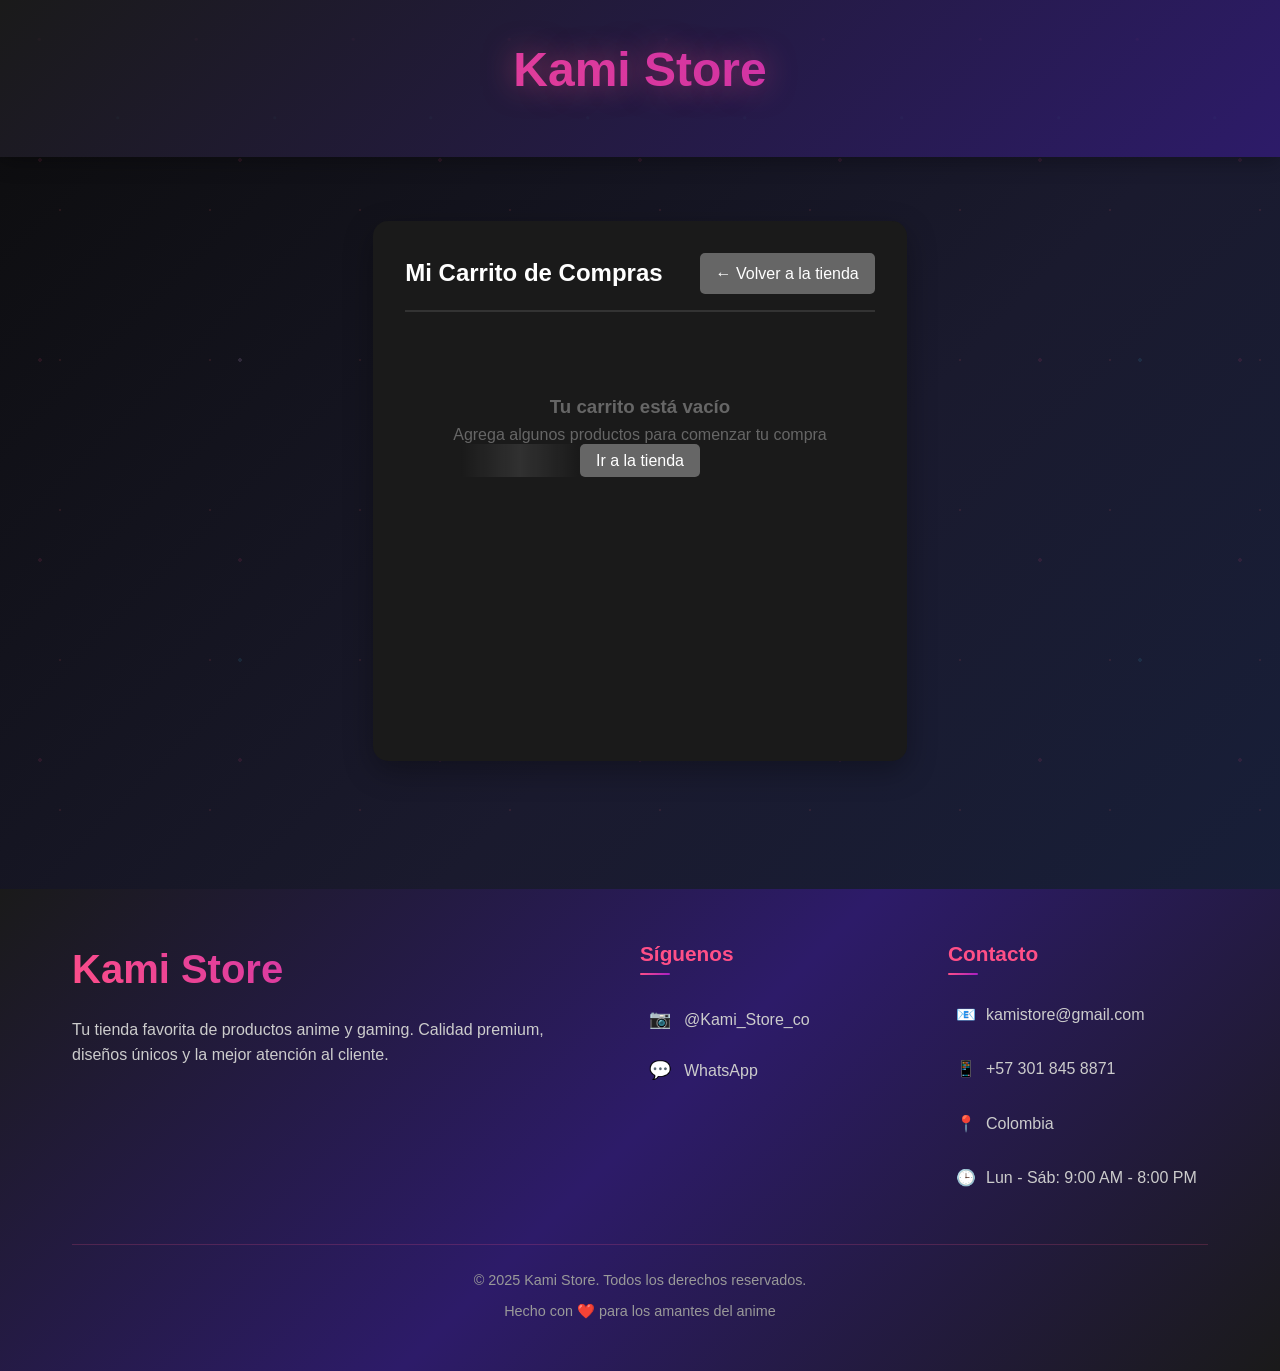
==== carrito.html @ 89fac940 "Add files via upload" ====
<!DOCTYPE html>
<html lang="es">
<head>
  <meta charset="UTF-8" />
  <meta name="viewport" content="width=device-width, initial-scale=1.0"/>
  <title>Mi Carrito - Kami Store</title>
  <link rel="stylesheet" href="styles.css" />
  <style>
    .carrito-page {
      max-width: 800px;
      margin: 2rem auto;
      padding: 2rem;
      background: #1a1a1a;
      border-radius: 15px;
      box-shadow: 0 10px 30px rgba(0, 0, 0, 0.3);
      min-height: 60vh;
    }
    
    .carrito-header {
      display: flex;
      justify-content: space-between;
      align-items: center;
      margin-bottom: 2rem;
      border-bottom: 2px solid #333;
      padding-bottom: 1rem;
    }
    
    .btn-volver {
      background: #666;
      color: white;
      padding: 0.5rem 1rem;
      border: none;
      border-radius: 5px;
      cursor: pointer;
      text-decoration: none;
      transition: background 0.3s;
    }
    
    .btn-volver:hover {
      background: #777;
    }
    
    .carrito-item {
      display: flex;
      justify-content: space-between;
      align-items: center;
      padding: 1rem;
      margin-bottom: 1rem;
      background: #2a2a2a;
      border-radius: 10px;
      border-left: 4px solid #ca0f82;
    }
    
    .item-info {
      flex: 1;
    }
    
    .item-nombre {
      font-weight: bold;
      color: #fff;
      margin-bottom: 0.5rem;
    }
    
    .item-precio {
      color: #ff6b6b;
      font-size: 1.1rem;
    }
    
    .item-cantidad {
      display: flex;
      align-items: center;
      gap: 1rem;
      margin: 0 2rem;
    }
    
    .btn-cantidad {
      background: #ff6b6b;
      color: white;
      border: none;
      width: 30px;
      height: 30px;
      border-radius: 50%;
      cursor: pointer;
      font-size: 16px;
      display: flex;
      align-items: center;
      justify-content: center;
    }
    
    .btn-eliminar {
      background: #dc3545;
      color: white;
      border: none;
      padding: 0.5rem 1rem;
      border-radius: 5px;
      cursor: pointer;
    }
    
    .carrito-total {
      text-align: center;
      margin-top: 2rem;
      padding: 1rem;
      background: #333;
      border-radius: 10px;
    }
    
    .total-precio {
      font-size: 2rem;
      color: #ff6b6b;
      font-weight: bold;
    }
    
    .btn-whatsapp {
      background: #25d366;
      color: white;
      padding: 1rem 2rem;
      border: none;
      border-radius: 10px;
      font-size: 1.1rem;
      cursor: pointer;
      margin-top: 1rem;
      text-decoration: none;
      display: inline-block;
      transition: background 0.3s;
    }
    
    .btn-whatsapp:hover {
      background: #128c7e;
    }
    
    .carrito-vacio {
      text-align: center;
      padding: 3rem;
      color: #666;
    }

    /* Asegurar que el body tenga altura mínima */
    body {
      min-height: 100vh;
      display: flex;
      flex-direction: column;
    }

    main {
      flex: 1;
    }
    /* ... existing styles ... */
    
    /* ===== ESTILOS PARA EL FOOTER ===== */
    footer {
      background: linear-gradient(135deg, #1a1a1a 0%, #2d1b69 50%, #1a1a1a 100%);
      color: white;
      margin-top: 4rem;
      position: relative;
      overflow: hidden;
    }

    footer::before {
      content: '';
      position: absolute;
      top: 0;
      left: -100%;
      width: 100%;
      height: 2px;
      background: linear-gradient(90deg, transparent, #ff4f87, transparent);
      animation: footerShine 3s infinite;
    }

    @keyframes footerShine {
      0% { left: -100%; }
      100% { left: 100%; }
    }

    .footer-container {
      max-width: 1200px;
      margin: 0 auto;
      padding: 3rem 2rem 1rem;
    }

    .footer-content {
      display: grid;
      grid-template-columns: 2fr 1fr 1fr;
      gap: 3rem;
      margin-bottom: 2rem;
    }

    /* Sección de marca */
    .footer-brand {
      opacity: 1; /* Forzar visibilidad */
      transform: translateY(0); /* Sin desplazamiento */
    }

    .footer-logo {
      font-size: 2.5rem;
      font-weight: bold;
      background: linear-gradient(45deg, #ff4f87, #a81fc4);
      -webkit-background-clip: text;
      -webkit-text-fill-color: transparent;
      background-clip: text;
      margin-bottom: 1rem;
      animation: logoGlow 2s ease-in-out infinite alternate;
    }

    @keyframes logoGlow {
      from { filter: drop-shadow(0 0 5px rgba(255, 79, 135, 0.3)); }
      to { filter: drop-shadow(0 0 15px rgba(255, 79, 135, 0.6)); }
    }

    .footer-description {
      color: #ccc;
      line-height: 1.6;
      font-size: 1rem;
    }

    /* Sección de redes sociales */
    .footer-social {
      opacity: 1; /* Forzar visibilidad */
      transform: translateY(0); /* Sin desplazamiento */
    }

    .footer-social h3 {
      color: #ff4f87;
      margin-bottom: 1.5rem;
      font-size: 1.3rem;
      position: relative;
    }

    .footer-social h3::after {
      content: '';
      position: absolute;
      bottom: -5px;
      left: 0;
      width: 30px;
      height: 2px;
      background: linear-gradient(90deg, #ff4f87, #a81fc4);
      border-radius: 2px;
    }

    .social-links {
      margin-bottom: 1rem;
    }

    .social-link {
      display: flex;
      align-items: center;
      color: #ccc;
      text-decoration: none;
      padding: 0.8rem 0;
      transition: all 0.3s ease;
      border-radius: 8px;
      padding-left: 0.5rem;
    }

    .social-link:hover {
      color: #ff4f87;
      background: rgba(255, 79, 135, 0.1);
      transform: translateX(10px);
    }

    .social-icon {
      margin-right: 12px;
      font-size: 18px;
      transition: all 0.3s ease;
    }

    .social-link:hover .social-icon {
      transform: scale(1.2);
    }

    /* Sección de contacto */
    .footer-contact {
      opacity: 1; /* Forzar visibilidad */
      transform: translateY(0); /* Sin desplazamiento */
    }

    .footer-contact h3 {
      color: #ff4f87;
      margin-bottom: 1.5rem;
      font-size: 1.3rem;
      position: relative;
    }

    .footer-contact h3::after {
      content: '';
      position: absolute;
      bottom: -5px;
      left: 0;
      width: 30px;
      height: 2px;
      background: linear-gradient(90deg, #ff4f87, #a81fc4);
      border-radius: 2px;
    }

    .contact-info {
      color: #ccc;
    }

    .contact-item {
      display: flex;
      align-items: center;
      margin-bottom: 0.8rem;
      padding: 0.5rem 0;
      transition: all 0.3s ease;
      border-radius: 5px;
      padding-left: 0.5rem;
    }

    .contact-item:hover {
      color: #ff4f87;
      background: rgba(255, 79, 135, 0.1);
      transform: translateX(5px);
    }

    .contact-icon {
      margin-right: 10px;
      font-size: 16px;
    }

    /* Sección inferior */
    .footer-bottom {
      text-align: center;
      padding: 1.5rem 0;
      border-top: 1px solid rgba(255, 79, 135, 0.2);
    }

    .footer-bottom p {
      color: #999;
      margin-bottom: 0.5rem;
      font-size: 0.9rem;
    }

    /* Responsive para móviles */
    @media (max-width: 768px) {
      .footer-content {
        grid-template-columns: 1fr;
        gap: 2rem;
        text-align: center;
      }
      
      .footer-brand, .footer-social, .footer-contact {
        transform: translateY(0);
        opacity: 1;
      }
    }
</style>
  </style>
</head>
<body>
  <header>
    <h1>Kami Store</h1>
  </header>

  <main>
    <div class="carrito-page">
      <div class="carrito-header">
        <h2>Mi Carrito de Compras</h2>
        <a href="index.html" class="btn-volver">← Volver a la tienda</a>
      </div>
      
      <div id="carrito-contenido">
        <!-- Los items del carrito se cargarán aquí -->
      </div>

      
      
      <div id="carrito-total" class="carrito-total" style="display: none;">
        <div class="total-precio">Total: $<span id="total-precio">0</span></div>
        <a href="#" id="btn-whatsapp" class="btn-whatsapp">Finalizar compra por WhatsApp</a>
      </div>
      
      <div id="carrito-vacio" class="carrito-vacio">
        <h3>Tu carrito está vacío</h3>
        <p>Agrega algunos productos para comenzar tu compra</p>
        <a href="index.html" class="btn-volver">Ir a la tienda</a>
      </div>
    </div>
  </main>

  
  <!-- Footer -->
  <footer>
    <div class="footer-container">
      <div class="footer-content">
        <!-- Sección de la marca -->
        <div class="footer-brand">
          <div class="footer-logo">Kami Store</div>
          <p class="footer-description">
            Tu tienda favorita de productos anime y gaming. Calidad premium,
            diseños únicos y la mejor atención al cliente.
          </p>
        </div>

        <!-- Sección de redes sociales -->
        <div class="footer-social">
          <h3>Síguenos</h3>
          <div class="social-links">
            <a href="https://instagram.com/kami_store_co" target="_blank" class="social-link instagram-link">
              <span class="social-icon">📷</span>
              <span>@Kami_Store_co</span>
            </a>
            <a href="https://wa.me/573018458871" target="_blank" class="social-link whatsapp-link">
              <span class="social-icon">💬</span>
              <span>WhatsApp</span>
            </a>
          </div>
        </div>

        <!-- Sección de contacto -->
        <div class="footer-contact">
          <h3>Contacto</h3>
          <div class="contact-info">
            <div class="contact-item">
              <span class="contact-icon">📧</span>
              <span>kamistore@gmail.com</span>
            </div>
            <div class="contact-item">
              <span class="contact-icon">📱</span>
              <span>+57 301 845 8871</span>
            </div>
            <div class="contact-item">
              <span class="contact-icon">📍</span>
              <span>Colombia</span>
            </div>
            <div class="contact-item">
              <span class="contact-icon">🕒</span>
              <span>Lun - Sáb: 9:00 AM - 8:00 PM</span>
            </div>
          </div>
        </div>
      </div>
      
      <div class="footer-bottom">
        <p>&copy; 2025 Kami Store. Todos los derechos reservados.</p>
        <p class="footer-love">Hecho con ❤️ para los amantes del anime</p>
      </div>
    </div>
  </footer>

  <script src="carrito-script.js"></script>
</body>
</html>
---- styles.css ----
/* ===== MODAL PARA INFORMACIÓN DE PRODUCTOS ===== */
#modal-precio {
  color: #4ecdc4;
  font-size: 1.5rem;
  font-weight: bold;
}

.modal-caracteristicas {
  margin: 1.5rem 0;
  padding: 1rem;
  background: #2a2a2a;
  border-radius: 10px;
  border-left: 4px solid #ff6b6b;
}

.modal-caracteristicas h4 {
  color: #ff6b6b;
  margin-bottom: 0.5rem;
}

.modal-caracteristicas ul {
  list-style: none;
  padding: 0;
}

.modal-caracteristicas li {
  padding: 0.3rem 0;
  border-bottom: 1px solid #333;
  color: #ccc;
  padding-left: 1rem;
  position: relative;
}

.modal-caracteristicas li:last-child {
  border-bottom: none;
}

.modal-caracteristicas li::before {
  content: "✓";
  color: #ff4f87;
  position: absolute;
  left: 0;
}

.btn-agregar-modal {
  background: linear-gradient(135deg, #ff6b6b, #4ecdc4);
  color: white;
  border: none;
  padding: 1rem 2rem;
  border-radius: 10px;
  font-size: 1.1rem;
  cursor: pointer;
  width: 100%;
  margin-top: 1rem;
  transition: all 0.3s ease;
  font-weight: bold;
}

.btn-agregar-modal:hover {
  transform: translateY(-2px);
  box-shadow: 0 8px 20px rgba(255, 107, 107, 0.3);
}

/* ===== ANIMACIONES BÁSICAS ===== */
@keyframes fadeIn {
  from { opacity: 0; }
  to { opacity: 1; }
}

@keyframes slideIn {
  from { 
    opacity: 0;
    transform: translateY(-50px);
  }
  to { 
    opacity: 1;
    transform: translateY(0);
  }
}

@keyframes fadeInUp {
  0% {
    opacity: 0;
    transform: translateY(20px);
  }
  100% {
    opacity: 1;
    transform: translateY(0);
  }
}

/* ===== ESTILOS PARA WHATSAPP ===== */
#whatsapp {
  position: fixed;
  bottom: 20px;
  right: 20px;
  background: #25d366;
  color: white;
  padding: 0.8rem 1.2rem;
  border-radius: 25px;
  text-decoration: none;
  font-weight: bold;
  box-shadow: 0 4px 15px rgba(37, 211, 102, 0.3);
  transition: all 0.3s ease;
  z-index: 999;
}

#whatsapp:hover {
  background: #128c7e;
  transform: translateY(-2px);
  box-shadow: 0 6px 20px rgba(37, 211, 102, 0.4);
}

/* ===== MODAL FLOTANTE ===== */
.modal {
  display: none;
  position: fixed;
  z-index: 10000;
  left: 0;
  top: 0;
  width: 100%;
  height: 100%;
  background-color: rgba(0, 0, 0, 0.8);
  backdrop-filter: blur(5px);
}

.modal-contenido {
  background: linear-gradient(135deg, #1a1a1a, #2d1b69);
  margin: 5% auto;
  padding: 0;
  border-radius: 15px;
  width: 90%;
  max-width: 800px;
  position: relative;
  box-shadow: 0 20px 60px rgba(0, 0, 0, 0.5);
  animation: modalSlideIn 0.3s ease-out;
}

@keyframes modalSlideIn {
  from {
    opacity: 0;
    transform: translateY(-50px) scale(0.9);
  }
  to {
    opacity: 1;
    transform: translateY(0) scale(1);
  }
}

.cerrar-modal {
  color: #fff;
  float: right;
  font-size: 28px;
  font-weight: bold;
  position: absolute;
  right: 15px;
  top: 10px;
  cursor: pointer;
  z-index: 1;
  transition: color 0.3s;
}

.cerrar-modal:hover {
  color: #ff4f87;
}

.modal-body {
  display: flex;
  padding: 2rem;
  gap: 2rem;
  align-items: flex-start;
}

#modal-imagen {
  width: 200px;
  height: 200px;
  object-fit: cover;
  border-radius: 10px;
  border: 2px solid #333;
}

.modal-info {
  flex: 1;
  color: #fff;
}

.modal-info h3 {
  color: #ff4f87;
  font-size: 1.5rem;
  margin-bottom: 1rem;
}

#modal-descripcion {
  color: #ccc;
  margin-bottom: 1rem;
  line-height: 1.5;
}

.modal-info .cantidad {
  display: flex;
  align-items: center;
  gap: 1rem;
  margin-bottom: 1.5rem;
}

.modal-info .cantidad button {
  background: #ff4f87;
  color: white;
  border: none;
  width: 35px;
  height: 35px;
  border-radius: 50%;
  cursor: pointer;
  font-size: 18px;
  display: flex;
  align-items: center;
  justify-content: center;
  transition: all 0.3s;
}

.modal-info .cantidad button:hover {
  background: #ff6b6b;
  transform: scale(1.1);
}

.modal-info .cantidad span {
  font-size: 1.2rem;
  font-weight: bold;
  min-width: 30px;
  text-align: center;
}


/* ===== NAVEGACIÓN DE CATEGORÍAS CON ANIMACIONES MEJORADAS ===== */
nav ul {
  list-style: none;
  display: flex;
  justify-content: center;
  gap: 2rem;
  margin-top: 1rem;
  position: relative;
  z-index: 1;
}

nav a {
  color: white;
  text-decoration: none;
  padding: 0.8rem 1.5rem;
  border-radius: 25px;
  transition: all 0.4s cubic-bezier(0.25, 0.46, 0.45, 0.94);
  background: rgba(255, 255, 255, 0.1);
  backdrop-filter: blur(10px);
  border: 1px solid rgba(255, 255, 255, 0.2);
  position: relative;
  overflow: hidden;
  display: inline-block;
}

/* Efecto de brillo suave que no se repite */
nav a::before {
  content: '';
  position: absolute;
  top: 0;
  left: -100%;
  width: 100%;
  height: 100%;
  background: linear-gradient(
    90deg,
    transparent,
    rgba(255, 255, 255, 0.2),
    transparent
  );
  transition: left 0.6s ease;
  z-index: -1;
}

nav a:hover::before {
  left: 100%;
}

/* Hover suave sin bucles */
nav a:hover {
  background: linear-gradient(45deg, #ff4f87, #ff6b6b);
  transform: translateY(-3px) scale(1.05);
  box-shadow: 
    0 8px 25px rgba(255, 79, 135, 0.4),
    0 0 20px rgba(255, 79, 135, 0.3);
  color: white;
  border-color: rgba(255, 255, 255, 0.4);
}

/* Estado activo con pulso suave */
nav a.active {
  background: linear-gradient(45deg, #ff4f87, #ff6b6b);
  color: white;
  box-shadow: 
    0 0 20px rgba(255, 79, 135, 0.5),
    0 0 40px rgba(255, 79, 135, 0.3);
  transform: scale(1.05);
  animation: gentlePulse 3s ease-in-out infinite;
}

/* Pulso muy suave que no molesta */
@keyframes gentlePulse {
  0%, 100% {
    box-shadow: 
      0 0 20px rgba(255, 79, 135, 0.5),
      0 0 40px rgba(255, 79, 135, 0.3);
  }
  50% {
    box-shadow: 
      0 0 25px rgba(255, 79, 135, 0.6),
      0 0 50px rgba(255, 79, 135, 0.4);
  }
}

/* Efecto de click mejorado */
nav a.clicked {
  animation: smoothClick 0.3s ease-out;
}

@keyframes smoothClick {
  0% { 
    transform: scale(1.05); 
  }
  50% { 
    transform: scale(0.95);
    box-shadow: 0 0 15px rgba(255, 79, 135, 0.6);
  }
  100% { 
    transform: scale(1.05); 
  }
}

/* Efecto de ondas al hacer click */
nav a::after {
  content: '';
  position: absolute;
  top: 50%;
  left: 50%;
  width: 0;
  height: 0;
  background: rgba(255, 255, 255, 0.3);
  border-radius: 50%;
  transform: translate(-50%, -50%);
  transition: width 0.6s ease, height 0.6s ease, opacity 0.6s ease;
  opacity: 0;
  z-index: -1;
}

nav a:active::after {
  width: 200px;
  height: 200px;
  opacity: 1;
  transition: width 0.3s ease, height 0.3s ease, opacity 0.3s ease;
}

/* Brillo sutil en el borde */
nav a:hover {
  border: 1px solid rgba(255, 79, 135, 0.6);
  animation: borderGlow 2s ease-in-out infinite;
}

@keyframes borderGlow {
  0%, 100% {
    border-color: rgba(255, 79, 135, 0.6);
  }
  50% {
    border-color: rgba(255, 107, 107, 0.8);
  }
}

/* Efecto de texto brillante */
nav a:hover {
  text-shadow: 
    0 0 10px rgba(255, 255, 255, 0.8),
    0 0 20px rgba(255, 79, 135, 0.6);
}

nav a.active {
  text-shadow: 
    0 0 10px rgba(255, 255, 255, 0.9),
    0 0 20px rgba(255, 79, 135, 0.7),
    0 0 30px rgba(255, 79, 135, 0.5);
}

/* Partículas flotantes sutiles */
nav a.active::before {
  background: linear-gradient(
    45deg,
    transparent 30%,
    rgba(255, 255, 255, 0.1) 50%,
    transparent 70%
  );
  animation: floatingParticles 4s linear infinite;
}

@keyframes floatingParticles {
  0% {
    transform: translateX(-100%) translateY(0) rotate(0deg);
  }
  100% {
    transform: translateX(100%) translateY(-10px) rotate(360deg);
  }
}

/* Responsive mejorado */
@media (max-width: 768px) {
  nav ul {
    flex-wrap: wrap;
    gap: 1rem;
    justify-content: center;
  }
  
  nav a {
    padding: 0.6rem 1.2rem;
    font-size: 0.9rem;
  }
  
  nav a:hover {
    transform: translateY(-2px) scale(1.03);
  }
  
  nav a.active {
    transform: scale(1.02);
    animation: gentlePulseMobile 3s ease-in-out infinite;
  }
  
  @keyframes gentlePulseMobile {
    0%, 100% {
      box-shadow: 0 0 15px rgba(255, 79, 135, 0.4);
    }
    50% {
      box-shadow: 0 0 20px rgba(255, 79, 135, 0.5);
    }
  }
}

/* Efecto de carga inicial */
nav a {
  animation: slideInFromTop 0.6s ease-out forwards;
  animation-delay: calc(var(--nav-index, 0) * 0.1s);
}

@keyframes slideInFromTop {
  0% {
    opacity: 0;
    transform: translateY(-20px);
  }
  100% {
    opacity: 1;
    transform: translateY(0);
  }
}

/* Focus mejorado para accesibilidad */
nav a:focus {
  outline: none;
  box-shadow: 
    0 0 0 3px rgba(255, 79, 135, 0.5),
    0 8px 25px rgba(255, 79, 135, 0.4);
  animation: focusGlow 1s ease-in-out infinite alternate;
}

@keyframes focusGlow {
  0% {
    box-shadow: 
      0 0 0 3px rgba(255, 79, 135, 0.5),
      0 8px 25px rgba(255, 79, 135, 0.4);
  }
  100% {
    box-shadow: 
      0 0 0 3px rgba(255, 79, 135, 0.7),
      0 8px 25px rgba(255, 79, 135, 0.6);
  }
}

/* ===== PIE DE PÁGINA ELEGANTE ===== */
footer {
  background: linear-gradient(135deg, #1a1a1a 0%, #2d1b69 50%, #1a1a1a 100%);
  color: white;
  margin-top: 4rem;
  position: relative;
  overflow: hidden;
}

footer::before {
  content: '';
  position: absolute;
  top: 0;
  left: -100%;
  width: 100%;
  height: 2px;
  background: linear-gradient(90deg, transparent, #ff4f87, transparent);
  animation: footerShine 3s infinite;
}

@keyframes footerShine {
  0% { left: -100%; }
  100% { left: 100%; }
}

.footer-container {
  max-width: 1200px;
  margin: 0 auto;
  padding: 3rem 2rem 1rem;
}

.footer-content {
  display: grid;
  grid-template-columns: 2fr 1fr 1fr;
  gap: 3rem;
  margin-bottom: 2rem;
}

.footer-brand {
  opacity: 0;
  transform: translateY(30px);
}

.footer-logo {
  font-size: 2.5rem;
  font-weight: bold;
  background: linear-gradient(45deg, #ff4f87, #a81fc4);
  -webkit-background-clip: text;
  -webkit-text-fill-color: transparent;
  background-clip: text;
  margin-bottom: 1rem;
  animation: logoGlow 2s ease-in-out infinite alternate;
}

@keyframes logoGlow {
  from { filter: drop-shadow(0 0 5px rgba(255, 79, 135, 0.3)); }
  to { filter: drop-shadow(0 0 15px rgba(255, 79, 135, 0.6)); }
}

.footer-description {
  color: #ccc;
  line-height: 1.6;
  font-size: 1rem;
}

.footer-social {
  opacity: 0;
  transform: translateY(30px);
}

.footer-social h3 {
  color: #ff4f87;
  margin-bottom: 1.5rem;
  font-size: 1.3rem;
  position: relative;
}


.footer-social h3::after {
  content: '';
  position: absolute;
  bottom: -5px;
  left: 0;
  width: 30px;
  height: 2px;
  background: linear-gradient(90deg, #ff4f87, #a81fc4);
  border-radius: 2px;
}

.social-links {
  margin-bottom: 1rem;
}

.social-link {
  display: flex;
  align-items: center;
  color: #ccc;
  text-decoration: none;
  padding: 0.8rem 0;
  transition: all 0.3s ease;
  border-radius: 8px;
  padding-left: 0.5rem;
}

.social-link:hover {
  color: #ff4f87;
  background: rgba(255, 79, 135, 0.1);
  transform: translateX(10px);
}

.social-icon {
  width: 24px;
  height: 24px;
  margin-right: 12px;
  border-radius: 50%;
  display: flex;
  align-items: center;
  justify-content: center;
  font-size: 14px;
  transition: all 0.3s ease;
}

.instagram-icon {
  background: linear-gradient(45deg, #f09433 0%, #e6683c 25%, #dc2743 50%, #cc2366 75%, #bc1888 100%);
}

.instagram-icon::before {
  content: '📷';
}

.whatsapp-icon {
  background: #25d366;
}

.whatsapp-icon::before {
  content: '💬';
}

.social-link:hover .social-icon {
  transform: scale(1.2) rotate(360deg);
}

/* Sección de contacto */
.footer-contact {
  opacity: 0;
  transform: translateY(30px);
}

.footer-contact h3 {
  color: #ff4f87;
  margin-bottom: 1.5rem;
  font-size: 1.3rem;
  position: relative;
}

.footer-contact h3::after {
  content: '';
  position: absolute;
  bottom: -5px;
  left: 0;
  width: 30px;
  height: 2px;
  background: linear-gradient(90deg, #ff4f87, #a81fc4);
  border-radius: 2px;
}

.contact-info p {
  color: #ccc;
  margin-bottom: 0.8rem;
  padding: 0.5rem 0;
  transition: all 0.3s ease;
  border-radius: 5px;
  padding-left: 0.5rem;
}

.contact-info p:hover {
  color: #ff4f87;
  background: rgba(255, 79, 135, 0.1);
  transform: translateX(5px);
}

/* Línea divisoria animada */
.footer-divider {
  height: 1px;
  background: linear-gradient(90deg, transparent, #ff4f87, transparent);
  margin: 2rem 0;
  position: relative;
  overflow: hidden;
}

.footer-divider::before {
  content: '';
  position: absolute;
  top: 0;
  left: -100%;
  width: 100%;
  height: 100%;
  background: linear-gradient(90deg, transparent, rgba(255, 255, 255, 0.4), transparent);
  animation: dividerShine 2s infinite;
}

@keyframes dividerShine {
  0% { left: -100%; }
  100% { left: 100%; }
}

/* Sección inferior */
.footer-bottom {
  text-align: center;
  padding: 1.5rem 0;
  border-top: 1px solid rgba(255, 79, 135, 0.2);
}

.copyright {
  color: #999;
  margin-bottom: 0.5rem;
  font-size: 0.9rem;
}

.made-with-love {
  color: #ccc;
  font-size: 0.9rem;
}

.heart {
  color: #ff4f87;
  animation: heartBeat 1.5s ease-in-out infinite;
  display: inline-block;
}

@keyframes heartBeat {
  0%, 100% { transform: scale(1); }
  50% { transform: scale(1.2); }
}

/* ===== BARRA DE BÚSQUEDA ===== */
.search-container {
  position: relative;
  max-width: 500px;
  margin: 1rem auto;
  z-index: 1000;
}

.search-box {
  position: relative;
  display: flex;
  align-items: center;
  background: linear-gradient(135deg, #2a2a2a, #1a1a1a);
  border-radius: 25px;
  padding: 0.5rem;
  box-shadow: 
    0 8px 25px rgba(0, 0, 0, 0.3),
    inset 0 1px 0 rgba(255, 255, 255, 0.1);
  border: 2px solid transparent;
  transition: all 0.3s ease;
}

.search-box:focus-within {
  border-color: #ff4f87;
  box-shadow: 
    0 8px 25px rgba(255, 79, 135, 0.3),
    0 0 0 3px rgba(255, 79, 135, 0.1);
  transform: translateY(-2px);
}

#search-input {
  flex: 1;
  background: transparent;
  border: none;
  outline: none;
  color: white;
  font-size: 1rem;
  padding: 0.8rem 1rem;
  border-radius: 20px;
}

#search-input::placeholder {
  color: #888;
  transition: color 0.3s ease;
}

#search-input:focus::placeholder {
  color: #ff4f87;
}

#search-btn, #clear-search {
  background: linear-gradient(135deg, #ff4f87, #ff6b6b);
  border: none;
  color: white;
  width: 40px;
  height: 40px;
  border-radius: 50%;
  cursor: pointer;
  display: flex;
  align-items: center;
  justify-content: center;
  font-size: 16px;
  transition: all 0.3s ease;
  margin-left: 0.5rem;
}

#search-btn:hover, #clear-search:hover {
  transform: scale(1.1);
  box-shadow: 0 4px 15px rgba(255, 79, 135, 0.4);
}

#clear-search {
  background: linear-gradient(135deg, #ff6b6b, #dc3545);
  margin-left: 0.25rem;
}

/* Sugerencias de búsqueda */
.search-suggestions {
  position: absolute;
  top: 100%;
  left: 0;
  right: 0;
  background: #1a1a1a;
  border-radius: 15px;
  margin-top: 0.5rem;
  box-shadow: 0 10px 30px rgba(0, 0, 0, 0.5);
  border: 1px solid #333;
  max-height: 300px;
  overflow-y: auto;
  z-index: 10000;
  display: none;
}

.suggestion-item {
  padding: 1rem;
  cursor: pointer;
  border-bottom: 1px solid #333;
  transition: all 0.3s ease;
  display: flex;
  align-items: center;
  gap: 1rem;
}

.suggestion-item:hover {
  background: #2a2a2a;
  border-left: 4px solid #ff4f87;
}

.suggestion-item:last-child {
  border-bottom: none;
}

.suggestion-img {
  width: 40px;
  height: 40px;
  border-radius: 8px;
  object-fit: cover;
}

.suggestion-info {
  flex: 1;
}

.suggestion-name {
  color: #fff;
  font-weight: bold;
  margin-bottom: 0.25rem;
}

.suggestion-price {
  color: #ff6b6b;
  font-size: 0.9rem;
}

/* Resultados de búsqueda */
.search-results {
  animation: fadeInUp 0.5s ease;
}

.search-results h2 {
  color: #ff4f87;
  text-align: center;
  margin-bottom: 2rem;
  font-size: 2.5rem;
  text-shadow: 0 2px 10px rgba(255, 79, 135, 0.3);
}

#results-container {
  display: flex;
  flex-wrap: wrap;
  justify-content: center;
  gap: 1rem;
}

#no-results {
  text-align: center;
  padding: 3rem;
  color: #888;
}

#no-results p {
  font-size: 1.2rem;
  margin-bottom: 1.5rem;
}

.btn-clear-search {
  background: linear-gradient(135deg, #ff4f87, #ff6b6b);
  color: white;
  border: none;
  padding: 1rem 2rem;
  border-radius: 10px;
  cursor: pointer;
  font-size: 1rem;
  transition: all 0.3s ease;
}

.btn-clear-search:hover {
  transform: translateY(-2px);
  box-shadow: 0 8px 25px rgba(255, 79, 135, 0.4);
}

/* Highlight de texto encontrado */
.highlight {
  background: linear-gradient(135deg, #ff4f87, #ff6b6b);
  color: white;
  padding: 0.1rem 0.3rem;
  border-radius: 4px;
  font-weight: bold;
}

/* Animación para mostrar/ocultar secciones */
.categoria.hidden {
  display: none;
}

.categoria.visible {
  display: block;
  animation: fadeInUp 0.5s ease;
}

/* ===== ANIMACIONES HOVER PARA PRODUCTOS ===== */
.producto {
  display: inline-block;
  width: 250px;
  margin: 0.5rem;
  vertical-align: top;
  background-color: #1f1f1f;
  border: 1px solid #333;
  border-radius: 12px;
  padding: 1rem;
  text-align: center;
  color: white;
  animation: fadeInUp 0.6s ease forwards;
  opacity: 0;
  transition: all 0.4s cubic-bezier(0.175, 0.885, 0.32, 1.275);
  position: relative;
  overflow: hidden;
  cursor: pointer;
}

/* Efecto hover principal */
.producto:hover {
  transform: translateY(-15px) scale(1.05);
  box-shadow: 
    0 20px 40px rgba(255, 79, 135, 0.3),
    0 0 30px rgba(255, 79, 135, 0.2);
  border-color: #ff4f87;
  background: linear-gradient(135deg, #1f1f1f, #2a1a2a);
}

/* Efecto de brillo que se mueve */
.producto::before {
  content: '';
  position: absolute;
  top: -50%;
  left: -50%;
  width: 200%;
  height: 200%;
  background: linear-gradient(
    45deg,
    transparent,
    rgba(255, 79, 135, 0.1),
    transparent
  );
  transform: rotate(45deg);
  transition: all 0.6s ease;
  opacity: 0;
}

.producto:hover::before {
  animation: shineEffect 0.8s ease-in-out;
}

@keyframes shineEffect {
  0% {
    transform: translateX(-100%) translateY(-100%) rotate(45deg);
    opacity: 0;
  }
  50% {
    opacity: 1;
  }
  100% {
    transform: translateX(100%) translateY(100%) rotate(45deg);
    opacity: 0;
  }
}

/* Animación de la imagen del producto */
.producto img {
  width: 100%;
  height: 200px;
  object-fit: cover;
  border-radius: 8px;
  margin-bottom: 1rem;
  transition: all 0.4s ease;
  position: relative;
  z-index: 2;
}

.producto:hover img {
  transform: scale(1.1) rotate(2deg);
  filter: brightness(1.2) saturate(1.3);
  box-shadow: 0 10px 25px rgba(0, 0, 0, 0.4);
}

/* Animación del título */
.producto h3 {
  font-size: 1.2rem;
  margin-bottom: 0.5rem;
  color: #fff;
  transition: all 0.3s ease;
  position: relative;
  z-index: 2;
}

.producto:hover h3 {
  color: #ff4f87;
  text-shadow: 0 0 10px rgba(255, 79, 135, 0.5);
  transform: translateY(-5px);
}

/* Animación del precio */
.producto p {
  font-size: 1.1rem;
  color: #4ecdc4;
  font-weight: bold;
  margin-bottom: 1rem;
  transition: all 0.3s ease;
  position: relative;
  z-index: 2;
}


.producto:hover p {
  color: #ff6b6b;
  transform: scale(1.1);
  text-shadow: 0 0 8px rgba(255, 107, 107, 0.6);
}

/* Animación de los controles de cantidad */
.producto .cantidad {
  display: flex;
  align-items: center;
  justify-content: center;
  gap: 1rem;
  margin-bottom: 1rem;
  transition: all 0.3s ease;
  position: relative;
  z-index: 2;
}

.producto .cantidad button {
  background: #ff4f87;
  color: white;
  border: none;
  width: 30px;
  height: 30px;
  border-radius: 50%;
  cursor: pointer;
  font-size: 16px;
  display: flex;
  align-items: center;
  justify-content: center;
  transition: all 0.3s ease;
  position: relative;
  overflow: hidden;
}

.producto .cantidad button::before {
  content: '';
  position: absolute;
  top: 0;
  left: -100%;
  width: 100%;
  height: 100%;
  background: linear-gradient(90deg, transparent, rgba(255, 255, 255, 0.3), transparent);
  transition: left 0.5s ease;
}

.producto:hover .cantidad button::before {
  left: 100%;
}

.producto .cantidad button:hover {
  background: #ff6b6b;
  transform: scale(1.2);
  box-shadow: 0 4px 15px rgba(255, 79, 135, 0.4);
}

.producto .cantidad span {
  font-size: 1.1rem;
  font-weight: bold;
  min-width: 25px;
  text-align: center;
  color: #fff;
  transition: all 0.3s ease;
}

.producto:hover .cantidad span {
  color: #ff4f87;
  transform: scale(1.1);
}

/* Animación del botón principal */
.producto button:last-child {
  background: linear-gradient(135deg, #ff6b6b, #a94ecd);
  color: white;
  border: none;
  padding: 0.8rem 1.5rem;
  border-radius: 8px;
  cursor: pointer;
  font-size: 1rem;
  font-weight: bold;
  transition: all 0.4s cubic-bezier(0.175, 0.885, 0.32, 1.275);
  position: relative;
  overflow: hidden;
  z-index: 2;
}

.producto button:last-child::before {
  content: '';
  position: absolute;
  top: 0;
  left: -100%;
  width: 100%;
  height: 100%;
  background: linear-gradient(90deg, transparent, rgba(255, 255, 255, 0.2), transparent);
  transition: left 0.6s ease;
}

.producto:hover button:last-child::before {
  left: 100%;
}

.producto:hover button:last-child {
  transform: translateY(-5px) scale(1.05);
  box-shadow: 0 10px 25px rgba(255, 107, 107, 0.4);
  background: linear-gradient(135deg, #ff4f87, #ff6b6b);
}

/* Efecto de ondas al hacer hover */
.producto:hover {
  animation: pulseWave 0.6s ease-out;
}

@keyframes pulseWave {
  0% {
    box-shadow: 0 0 0 0 rgba(255, 79, 135, 0.4);
  }
  70% {
    box-shadow: 0 0 0 20px rgba(255, 79, 135, 0);
  }
  100% {
    box-shadow: 0 0 0 0 rgba(255, 79, 135, 0);
  }
}

/* Efecto de inclinación 3D */
.producto {
  perspective: 1000px;
  transform-style: preserve-3d;
}

.producto:hover {
  transform: translateY(-15px) rotateX(5deg) rotateY(5deg) scale(1.05);
}

/* Animación de entrada escalonada mejorada */
.producto {
  animation-delay: calc(var(--index) * 0.1s);
}

/* Responsive para móviles */
@media (max-width: 768px) {
  .producto:hover {
    transform: translateY(-10px) scale(1.03);
  }
  
  .producto:hover img {
    transform: scale(1.05) rotate(1deg);
  }
  
  .producto:hover button:last-child {
    transform: translateY(-3px) scale(1.02);
  }
}

/* Efecto especial para productos destacados */
.producto.destacado {
  border: 2px solid #ff4f87;
  background: linear-gradient(135deg, #1f1f1f, #2a1a2a);
}

.producto.destacado::before {
  background: linear-gradient(
    45deg,
    transparent,
    rgba(255, 79, 135, 0.2),
    transparent
  );
}

.producto.destacado:hover {
  transform: translateY(-20px) scale(1.08);
  box-shadow: 
    0 25px 50px rgba(255, 79, 135, 0.4),
    0 0 40px rgba(255, 79, 135, 0.3);
}

/* ===== CARRITO FLOTANTE ===== */
#carrito-flotante {
  position: fixed;
  bottom: 20px;
  left: 20px;
  background: linear-gradient(135deg, #ff4f87, #ff6b6b);
  color: white;
  padding: 1rem;
  border-radius: 50%;
  cursor: pointer;
  box-shadow: 0 8px 25px rgba(255, 79, 135, 0.4);
  transition: all 0.3s ease;
  z-index: 1000;
  display: flex;
  align-items: center;
  justify-content: center;
  width: 60px;
  height: 60px;
}

#carrito-flotante:hover {
  transform: scale(1.1) translateY(-5px);
  box-shadow: 0 12px 35px rgba(255, 79, 135, 0.6);
}

#carrito-icono {
  font-size: 1.5rem;
}

#carrito-contador {
  position: absolute;
  top: -8px;
  right: -8px;
  background: #dc3545;
  color: white;
  border-radius: 50%;
  width: 24px;
  height: 24px;
  display: flex;
  align-items: center;
  justify-content: center;
  font-size: 0.8rem;
  font-weight: bold;
  border: 2px solid white;
  transition: all 0.3s ease;
}

#carrito-contador.oculto {
  display: none;
}

/* Animación del carrito */
.carrito-animado {
  animation: carritoShake 0.5s ease-in-out;
}

@keyframes carritoShake {
  0%, 100% { transform: translateX(0); }
  25% { transform: translateX(-5px); }
  75% { transform: translateX(5px); }
}

/* ===== BOTÓN CLICKED EFFECT ===== */
.clicked {
  animation: clickEffect 0.2s ease-out;
}

@keyframes clickEffect {
  0% { transform: scale(1); }
  50% { transform: scale(0.95); }
  100% { transform: scale(1); }
}

/* ===== ESTILOS GENERALES ===== */
* {
  margin: 0;
  padding: 0;
  box-sizing: border-box;
}

body {
  font-family: 'Arial', sans-serif;
  background: linear-gradient(135deg, #0c0c0c 0%, #1a1a2e 50%, #16213e 100%);
  color: white;
  min-height: 100vh;
  line-height: 1.6;
}

header {
  background: linear-gradient(135deg, #1a1a1a, #2d1b69);
  padding: 2rem 0;
  text-align: center;
  box-shadow: 0 4px 20px rgba(0, 0, 0, 0.3);
  position: relative;
  overflow: hidden;
}

header::before {
  content: '';
  position: absolute;
  top: 0;
  left: 0;
  right: 0;
  bottom: 0;
  background: url('data:image/svg+xml,<svg xmlns="http://www.w3.org/2000/svg" viewBox="0 0 100 100"><defs><pattern id="grain" width="100" height="100" patternUnits="userSpaceOnUse"><circle cx="25" cy="25" r="1" fill="%23ff4f87" opacity="0.1"/><circle cx="75" cy="75" r="1" fill="%234ecdc4" opacity="0.1"/></pattern></defs><rect width="100" height="100" fill="url(%23grain)"/></svg>');
  opacity: 0.3;
  animation: floatingGrain 20s linear infinite;
}

@keyframes floatingGrain {
  0% { transform: translateX(0) translateY(0); }
  100% { transform: translateX(-100px) translateY(-100px); }
}

h1 {
  font-size: 3rem;
  margin-bottom: 1rem;
  background: linear-gradient(45deg, #ff4f87, #a81fc4);
  -webkit-background-clip: text;
  -webkit-text-fill-color: transparent;
  background-clip: text;
  text-shadow: 0 0 30px rgba(255, 79, 135, 0.5);
  position: relative;
  z-index: 1;
}

nav ul {
  list-style: none;
  display: flex;
  justify-content: center;
  gap: 2rem;
  margin-top: 1rem;
  position: relative;
  z-index: 1;
}

nav a {
  color: white;
  text-decoration: none;
  padding: 0.8rem 1.5rem;
  border-radius: 25px;
  transition: all 0.3s ease;
  background: rgba(255, 255, 255, 0.1);
  backdrop-filter: blur(10px);
  border: 1px solid rgba(255, 255, 255, 0.2);
}

nav a:hover {
  background: linear-gradient(45deg, #ff4f87, #ff6b6b);
  transform: translateY(-3px);
  box-shadow: 0 8px 25px rgba(255, 79, 135, 0.4);
}

main {
  max-width: 1200px;
  margin: 0 auto;
  padding: 2rem;
}

.categoria {
  margin-bottom: 3rem;
}


.categoria h2 {
  font-size: 2.5rem;
  margin-bottom: 2rem;
  text-align: center;
  color: #ff4f87;
  text-shadow: 0 2px 10px rgba(255, 79, 135, 0.3);
  position: relative;
}

.categoria h2::before {
  content: '';
  position: absolute;
  bottom: -10px;
  left: 50%;
  transform: translateX(-50%);
  width: 80px;
  height: 3px;
  background: linear-gradient(90deg, #ff4f87, #ff6b6b, #4ecdc4);
  border-radius: 2px;
}

/* ===== RESPONSIVE DESIGN ===== */
@media (max-width: 768px) {
  header {
    padding: 1.5rem 0;
  }
  
  h1 {
    font-size: 2rem;
  }
  
  nav ul {
    flex-direction: column;
    gap: 1rem;
    align-items: center;
  }
  
  nav a {
    padding: 0.6rem 1.2rem;
    font-size: 0.9rem;
  }
  
  .search-container {
    max-width: 90%;
    margin: 1rem auto;
  }
  
  .search-box {
    padding: 0.3rem;
  }
  
  #search-input {
    padding: 0.6rem 0.8rem;
    font-size: 0.9rem;
  }
  
  #search-btn, #clear-search {
    width: 35px;
    height: 35px;
    font-size: 14px;
  }
  
  main {
    padding: 1rem;
  }
  
  .categoria h2 {
    font-size: 2rem;
    margin-bottom: 1.5rem;
  }
  
  .producto {
    width: 100%;
    max-width: 300px;
    margin: 0.5rem auto;
    display: block;
  }
  
  .footer-content {
    grid-template-columns: 1fr;
    gap: 2rem;
    text-align: center;
  }
  
  .footer-logo {
    font-size: 2rem;
  }
  
  .modal-contenido {
    width: 95%;
    margin: 10% auto;
  }
  
  .modal-body {
    flex-direction: column;
    padding: 1.5rem;
    gap: 1.5rem;
  }
  
  #modal-imagen {
    width: 100%;
    max-width: 250px;
    height: 250px;
    margin: 0 auto;
  }
  
  #carrito-flotante {
    bottom: 15px;
    left: 15px;
    width: 50px;
    height: 50px;
  }
  
  #carrito-icono {
    font-size: 1.2rem;
  }
  
  #carrito-contador {
    width: 20px;
    height: 20px;
    font-size: 0.7rem;
    top: -6px;
    right: -6px;
  }
}

@media (max-width: 480px) {
  h1 {
    font-size: 1.8rem;
  }
  
  .categoria h2 {
    font-size: 1.8rem;
  }
  
  .producto {
    padding: 0.8rem;
  }
  
  .producto img {
    height: 180px;
  }
  
  .producto h3 {
    font-size: 1.1rem;
  }
  
  .producto p {
    font-size: 1rem;
  }
  
  .producto button:last-child {
    padding: 0.7rem 1.2rem;
    font-size: 0.9rem;
  }
  
  .footer-logo {
    font-size: 1.8rem;
  }
  
  .modal-contenido {
    margin: 5% auto;
  }
  
  .modal-body {
    padding: 1rem;
  }
}

/* ===== ANIMACIONES DE CARGA ===== */
@keyframes fadeInUp {
  0% {
    opacity: 0;
    transform: translateY(30px);
  }
  100% {
    opacity: 1;
    transform: translateY(0);
  }
}

@keyframes slideInLeft {
  0% {
    opacity: 0;
    transform: translateX(-50px);
  }
  100% {
    opacity: 1;
    transform: translateX(0);
  }
}

@keyframes slideInRight {
  0% {
    opacity: 0;
    transform: translateX(50px);
  }
  100% {
    opacity: 1;
    transform: translateX(0);
  }
}

/* Aplicar animaciones a elementos del footer */
.footer-brand {
  animation: slideInLeft 0.8s ease-out 0.2s both;
}

.footer-social {
  animation: fadeInUp 0.8s ease-out 0.4s both;
}

.footer-contact {
  animation: slideInRight 0.8s ease-out 0.6s both;
}

/* ===== EFECTOS ADICIONALES ===== */
.producto {
  --index: 0;
}

.producto:nth-child(1) { --index: 1; }
.producto:nth-child(2) { --index: 2; }
.producto:nth-child(3) { --index: 3; }
.producto:nth-child(4) { --index: 4; }
.producto:nth-child(5) { --index: 5; }
.producto:nth-child(6) { --index: 6; }

/* Efecto de partículas flotantes en el fondo */
body::before {
  content: '';
  position: fixed;
  top: 0;
  left: 0;
  width: 100%;
  height: 100%;
  background-image: 
    radial-gradient(circle at 20% 80%, rgba(255, 79, 135, 0.1) 2px, transparent 2px),
    radial-gradient(circle at 80% 20%, rgba(76, 201, 240, 0.1) 2px, transparent 2px),
    radial-gradient(circle at 40% 40%, rgba(255, 107, 107, 0.1) 1px, transparent 1px);
  background-size: 200px 200px, 300px 300px, 150px 150px;
  animation: floatingParticles 30s linear infinite;
  pointer-events: none;
  z-index: -1;
}

/* Scroll suave mejorado */
html {
  scroll-behavior: smooth;
  scroll-padding-top: 100px;
}

/* Mejoras en la accesibilidad */
@media (prefers-reduced-motion: reduce) {
  * {
    animation-duration: 0.01ms !important;
    animation-iteration-count: 1 !important;
    transition-duration: 0.01ms !important;
  }
}

/* Focus visible para navegación por teclado */
button:focus-visible,
a:focus-visible,
input:focus-visible {
  outline: 2px solid #ff4f87;
  outline-offset: 2px;
}

/* Mejoras en el contraste para mejor legibilidad */
.producto p {
  text-shadow: 1px 1px 2px rgba(0, 0, 0, 0.5);
}

.producto h3 {
  text-shadow: 1px 1px 2px rgba(0, 0, 0, 0.5);
}

/* Estados de carga */
.loading {
  opacity: 0.6;
  pointer-events: none;
  position: relative;
}

.loading::after {
  content: '';
  position: absolute;
  top: 50%;
  left: 50%;
  width: 20px;
  height: 20px;
  margin: -10px 0 0 -10px;
  border: 2px solid #ff4f87;
  border-top: 2px solid transparent;
  border-radius: 50%;
  animation: spin 1s linear infinite;
}

@keyframes spin {
  0% { transform: rotate(0deg); }
  100% { transform: rotate(360deg); }
}

/* Estilos para elementos deshabilitados */
.disabled {
  opacity: 0.5;
  pointer-events: none;
  cursor: not-allowed;
}

/* Efectos de hover mejorados para enlaces */
a {
  position: relative;
  overflow: hidden;
}

a::before {
  content: '';
  position: absolute;
  top: 0;
  left: -100%;
  width: 100%;
  height: 100%;
  background: linear-gradient(90deg, transparent, rgba(255, 255, 255, 0.1), transparent);
  transition: left 0.5s ease;
}

a:hover::before {
  left: 100%;
}

/* Mejoras en la tipografía */
body {
  font-feature-settings: "liga" 1, "kern" 1;
  text-rendering: optimizeLegibility;
  -webkit-font-smoothing: antialiased;
  -moz-osx-font-smoothing: grayscale;
}

/* Estilos para impresión */
@media print {
  body {
    background: white !important;
    color: black !important;
  }
  
  header, footer, #carrito-flotante, .search-container {
    display: none !important;
  }
  
  .producto {
    break-inside: avoid;
    page-break-inside: avoid;
  }
}


/* ===== AJUSTES RESPONSIVOS PARA MÓVILES - NAVEGACIÓN HORIZONTAL ===== */
@media (max-width: 768px) {
  /* Navegación horizontal en móviles */
  nav ul {
    display: flex;
    flex-direction: row; /* Forzar dirección horizontal */
    flex-wrap: wrap; /* Permitir que se envuelvan si es necesario */
    justify-content: center;
    gap: 0.5rem;
    margin-top: 1rem;
  }
  
  nav a {
    padding: 0.6rem 1rem;
    font-size: 0.85rem;
    white-space: nowrap; /* Evitar que el texto se rompa */
    min-width: auto;
  }
  
  /* Modal más pequeño en móviles */
  .modal-contenido {
    width: 95%;
    max-width: 350px;
    margin: 10% auto;
    padding: 1rem;
  }
  
  /* Imagen del modal más pequeña */
  #modal-imagen {
    max-width: 100%;
    height: auto;
    max-height: 200px;
    object-fit: cover;
  }
  
  /* Información del modal más compacta */
  .modal-info {
    padding: 0.5rem;
  }
  
  .modal-info h3 {
    font-size: 1.2rem;
    margin-bottom: 0.5rem;
  }
  
  #modal-descripcion {
    font-size: 0.9rem;
    margin-bottom: 0.8rem;
  }
  
  #modal-precio {
    font-size: 1.1rem;
    margin-bottom: 1rem;
  }
  
  /* Características más compactas */
  .modal-caracteristicas {
    margin: 1rem 0;
    padding: 0.8rem;
  }
  
  .modal-caracteristicas h4 {
    font-size: 1rem;
    margin-bottom: 0.4rem;
  }
  
  .modal-caracteristicas li {
    padding: 0.2rem 0;
    font-size: 0.85rem;
    padding-left: 0.8rem;
  }
  
  /* Controles de cantidad más pequeños */
  .modal-info .cantidad {
    margin: 1rem 0;
  }
  
  .modal-info .cantidad button {
    width: 35px;
    height: 35px;
    font-size: 1rem;
  }
  
  .modal-info .cantidad span {
    font-size: 1rem;
    min-width: 40px;
  }
  
  /* Botón agregar más pequeño */
  .btn-agregar-modal {
    padding: 0.8rem 1.5rem;
    font-size: 0.9rem;
    margin-top: 1rem;
  }
  
  /* Botón cerrar más accesible */
  .cerrar-modal {
    font-size: 1.5rem;
    top: 10px;
    right: 15px;
  }
  
  /* Header más compacto */
  header h1 {
    font-size: 1.8rem;
    margin-bottom: 1rem;
  }
  
  /* Barra de búsqueda más compacta */
  .search-container {
    margin: 1rem 0;
  }
  
  .search-box {
    max-width: 100%;
  }
  
  #search-input {
    font-size: 0.9rem;
    padding: 0.7rem 1rem;
  }
  
  /* Productos más pequeños */
  .producto {
    padding: 1rem;
    margin-bottom: 1rem;
  }
  
  .producto img {
    max-height: 180px;
  }
  
  .producto h3 {
    font-size: 1.1rem;
    margin: 0.5rem 0;
  }
  
  .producto p {
    font-size: 1rem;
    margin-bottom: 0.8rem;
  }
  
  /* Controles de cantidad en productos */
  .producto .cantidad button {
    width: 35px;
    height: 35px;
    font-size: 1rem;
  }
  
  .producto .cantidad span {
    font-size: 0.9rem;
    min-width: 35px;
  }
  
  /* Botones más pequeños */
  .producto button:last-child {
    padding: 0.7rem 1.2rem;
    font-size: 0.85rem;
  }
  
  /* Carrito flotante ajustado */
  #carrito-flotante {
    width: 50px;
    height: 50px;
    bottom: 20px;
    right: 20px;
  }
  
  #carrito-icono {
    font-size: 1.2rem;
  }
  
  #carrito-contador {
    width: 20px;
    height: 20px;
    font-size: 0.7rem;
    top: -6px;
    right: -6px;
  }
  
  /* Footer más compacto */
  .footer-content {
    flex-direction: column;
    gap: 1.5rem;
  }
  
  .footer-brand,
  .footer-social,
  .footer-contact {
    text-align: center;
  }
  
  .footer-logo {
    font-size: 1.5rem;
  }
  
  .footer-description {
    font-size: 0.85rem;
  }
  
  .social-link {
    font-size: 0.85rem;
    padding: 0.6rem 1rem;
  }
  
  .contact-info p {
    font-size: 0.85rem;
    margin-bottom: 0.6rem;
  }
}

/* Ajustes adicionales para pantallas muy pequeñas */
@media (max-width: 480px) {
  /* Navegación sigue horizontal pero más compacta */
  nav ul {
    gap: 0.3rem;
    flex-wrap: wrap;
  }
  
  nav a {
    padding: 0.5rem 0.8rem;
    font-size: 0.8rem;
  }
  
  /* Modal aún más pequeño */
  .modal-contenido {
    width: 98%;
    margin: 5% auto;
    padding: 0.8rem;
  }
  
  /* Imagen del modal más pequeña */
  #modal-imagen {
    max-height: 150px;
  }
  
  /* Texto más pequeño */
  .modal-info h3 {
    font-size: 1.1rem;
  }
  
  #modal-descripcion {
    font-size: 0.8rem;
  }
  
  .modal-caracteristicas {
    padding: 0.6rem;
  }
  
  .modal-caracteristicas li {
    font-size: 0.8rem;
  }
  
  /* Productos en una sola columna */
  .categoria {
    grid-template-columns: 1fr;
  }
  
  /* Header más compacto */
  header {
    padding: 1rem;
  }
  
  header h1 {
    font-size: 1.5rem;
  }
}
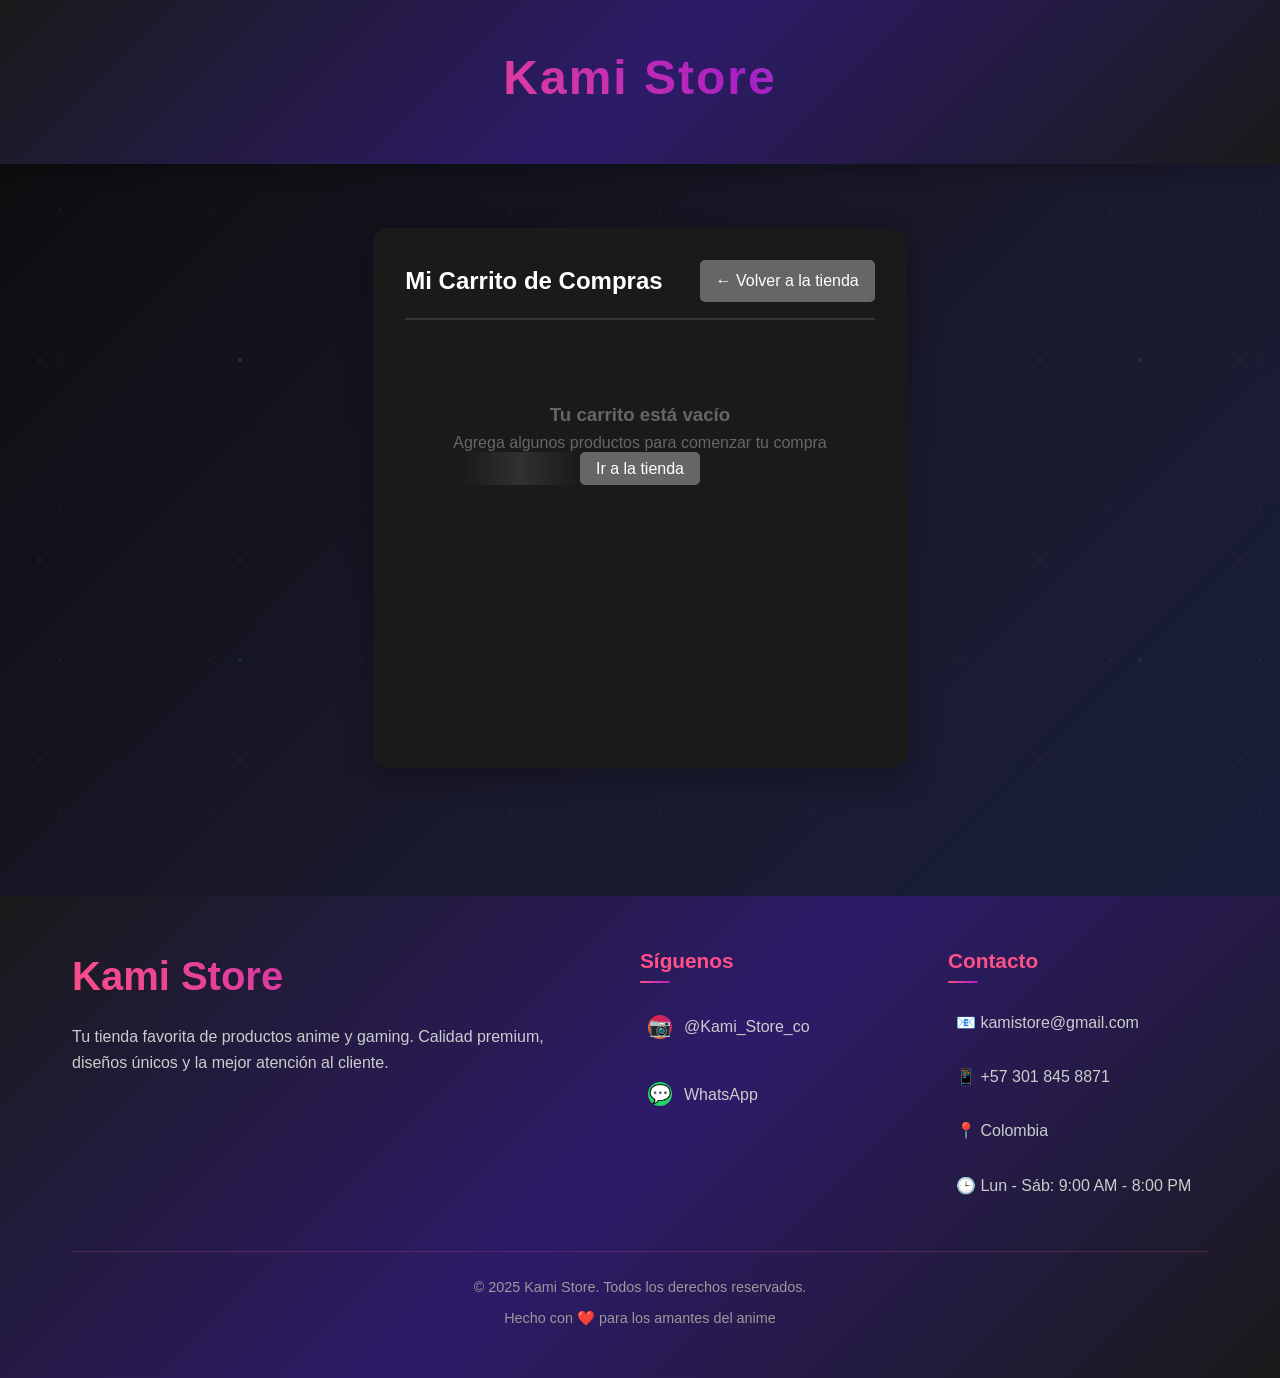
==== commit c5965477: "Add files via upload" ====
--- a/carrito.html
+++ b/carrito.html
@@ -6,6 +6,104 @@
   <title>Mi Carrito - Kami Store</title>
   <link rel="stylesheet" href="styles.css" />
   <style>
+    /* ===== ESTILOS PARA EL HEADER ===== */
+    header {
+      background: linear-gradient(135deg, #1a1a1a 0%, #2d1b69 50%, #1a1a1a 100%);
+      color: white;
+      text-align: center;
+      padding: 2rem 0;
+      position: relative;
+      overflow: hidden;
+    }
+
+    header::before {
+      content: '';
+      position: absolute;
+      top: 0;
+      left: -100%;
+      width: 100%;
+      height: 3px;
+      background: linear-gradient(90deg, transparent, #ff4f87, #a81fc4, transparent);
+      animation: headerShine 4s infinite;
+    }
+
+    @keyframes headerShine {
+      0% { left: -100%; }
+      100% { left: 100%; }
+    }
+
+    /* Logo interactivo igual al de la página principal */
+    #logo-kami {
+      font-size: 3rem;
+      font-weight: bold;
+      background: linear-gradient(45deg, #ff4f87, #a81fc4, #4ecdc4);
+      background-size: 200% 200%;
+      -webkit-background-clip: text;
+      -webkit-text-fill-color: transparent;
+      background-clip: text;
+      animation: gradientShift 3s ease-in-out infinite;
+      cursor: pointer;
+      transition: all 0.3s ease;
+      display: inline-block;
+      position: relative;
+      text-decoration: none;
+      margin: 0;
+      padding: 0.5rem 1rem;
+      border-radius: 15px;
+    }
+
+    #logo-kami:hover {
+      transform: scale(1.05);
+      filter: drop-shadow(0 0 20px rgba(255, 79, 135, 0.6));
+    }
+
+    #logo-kami:active {
+      transform: scale(0.95);
+    }
+
+    #logo-kami.clicked {
+      animation: logoClick 0.6s ease;
+    }
+
+    @keyframes logoClick {
+      0% { transform: scale(1); }
+      25% { transform: scale(0.95) rotate(-2deg); }
+      50% { transform: scale(1.1) rotate(2deg); }
+      75% { transform: scale(0.98) rotate(-1deg); }
+      100% { transform: scale(1) rotate(0deg); }
+    }
+
+    @keyframes gradientShift {
+      0% { background-position: 0% 50%; }
+      50% { background-position: 100% 50%; }
+      100% { background-position: 0% 50%; }
+    }
+
+    /* Efecto de partículas flotantes */
+    #logo-kami::before {
+      content: '';
+      position: absolute;
+      top: 0;
+      left: 0;
+      right: 0;
+      bottom: 0;
+      background: linear-gradient(
+        45deg,
+        transparent 30%,
+        rgba(255, 255, 255, 0.1) 50%,
+        transparent 70%
+      );
+      opacity: 0;
+      transform: translateX(-100%);
+      transition: all 0.6s ease;
+      border-radius: 15px;
+    }
+
+    #logo-kami:hover::before {
+      opacity: 1;
+      transform: translateX(100%);
+    }
+
     .carrito-page {
       max-width: 800px;
       margin: 2rem auto;
@@ -144,7 +242,6 @@
     main {
       flex: 1;
     }
-    /* ... existing styles ... */
     
     /* ===== ESTILOS PARA EL FOOTER ===== */
     footer {
@@ -186,8 +283,8 @@
 
     /* Sección de marca */
     .footer-brand {
-      opacity: 1; /* Forzar visibilidad */
-      transform: translateY(0); /* Sin desplazamiento */
+      opacity: 1;
+      transform: translateY(0);
     }
 
     .footer-logo {
@@ -214,8 +311,8 @@
 
     /* Sección de redes sociales */
     .footer-social {
-      opacity: 1; /* Forzar visibilidad */
-      transform: translateY(0); /* Sin desplazamiento */
+      opacity: 1;
+      transform: translateY(0);
     }
 
     .footer-social h3 {
@@ -269,8 +366,8 @@
 
     /* Sección de contacto */
     .footer-contact {
-      opacity: 1; /* Forzar visibilidad */
-      transform: translateY(0); /* Sin desplazamiento */
+      opacity: 1;
+      transform: translateY(0);
     }
 
     .footer-contact h3 {
@@ -280,6 +377,7 @@
       position: relative;
     }
 
+    
     .footer-contact h3::after {
       content: '';
       position: absolute;
@@ -327,6 +425,17 @@
       color: #999;
       margin-bottom: 0.5rem;
       font-size: 0.9rem;
+    }
+
+    .heart {
+      color: #ff4f87;
+      animation: heartbeat 1.5s ease-in-out infinite;
+    }
+
+    @keyframes heartbeat {
+      0% { transform: scale(1); }
+      50% { transform: scale(1.1); }
+      100% { transform: scale(1); }
     }
 
     /* Responsive para móviles */
@@ -341,13 +450,21 @@
         transform: translateY(0);
         opacity: 1;
       }
-    }
-</style>
+
+      #logo-kami {
+        font-size: 2.5rem;
+      }
+
+      .carrito-page {
+        margin: 1rem;
+        padding: 1rem;
+      }
+    }
   </style>
 </head>
 <body>
   <header>
-    <h1>Kami Store</h1>
+    <a href="index.html" id="logo-kami">Kami Store</a>
   </header>
 
   <main>
@@ -361,8 +478,6 @@
         <!-- Los items del carrito se cargarán aquí -->
       </div>
 
-      
-      
       <div id="carrito-total" class="carrito-total" style="display: none;">
         <div class="total-precio">Total: $<span id="total-precio">0</span></div>
         <a href="#" id="btn-whatsapp" class="btn-whatsapp">Finalizar compra por WhatsApp</a>
@@ -376,7 +491,6 @@
     </div>
   </main>
 
-  
   <!-- Footer -->
   <footer>
     <div class="footer-container">
@@ -385,8 +499,8 @@
         <div class="footer-brand">
           <div class="footer-logo">Kami Store</div>
           <p class="footer-description">
-            Tu tienda favorita de productos anime y gaming. Calidad premium,
-            diseños únicos y la mejor atención al cliente.
+            Tu tienda favorita de productos anime y gaming. 
+            Calidad premium, diseños únicos y la mejor atención al cliente.
           </p>
         </div>
 
@@ -394,12 +508,14 @@
         <div class="footer-social">
           <h3>Síguenos</h3>
           <div class="social-links">
-            <a href="https://instagram.com/kami_store_co" target="_blank" class="social-link instagram-link">
-              <span class="social-icon">📷</span>
+            <a href="https://instagram.com/kami_store_co" target="_blank" class="social-link">
+              <span class="social-icon instagram-icon"></span>
               <span>@Kami_Store_co</span>
             </a>
-            <a href="https://wa.me/573018458871" target="_blank" class="social-link whatsapp-link">
-              <span class="social-icon">💬</span>
+          </div>
+          <div class="social-links">
+            <a href="https://wa.me/573018458871" target="_blank" class="social-link">
+              <span class="social-icon whatsapp-icon"></span>
               <span>WhatsApp</span>
             </a>
           </div>
@@ -409,33 +525,33 @@
         <div class="footer-contact">
           <h3>Contacto</h3>
           <div class="contact-info">
-            <div class="contact-item">
-              <span class="contact-icon">📧</span>
-              <span>kamistore@gmail.com</span>
-            </div>
-            <div class="contact-item">
-              <span class="contact-icon">📱</span>
-              <span>+57 301 845 8871</span>
-            </div>
-            <div class="contact-item">
-              <span class="contact-icon">📍</span>
-              <span>Colombia</span>
-            </div>
-            <div class="contact-item">
-              <span class="contact-icon">🕒</span>
-              <span>Lun - Sáb: 9:00 AM - 8:00 PM</span>
-            </div>
+            <p>📧 kamistore@gmail.com</p>
+            <p>📱 +57 301 845 8871</p>
+            <p>📍 Colombia</p>
+            <p>🕒 Lun - Sáb: 9:00 AM - 8:00 PM</p>
           </div>
         </div>
       </div>
-      
+
+      <!-- Copyright -->
       <div class="footer-bottom">
-        <p>&copy; 2025 Kami Store. Todos los derechos reservados.</p>
-        <p class="footer-love">Hecho con ❤️ para los amantes del anime</p>
+        <p class="copyright">© 2025 Kami Store. Todos los derechos reservados.</p>
+        <p class="made-with-love">
+          Hecho con <span class="heart">❤️</span> para los amantes del anime
+        </p>
       </div>
     </div>
   </footer>
 
   <script src="carrito-script.js"></script>
+  <script>
+    // Agregar efecto de click al logo
+    document.getElementById('logo-kami').addEventListener('click', function(e) {
+      this.classList.add('clicked');
+      setTimeout(() => {
+        this.classList.remove('clicked');
+      }, 600);
+    });
+  </script>
 </body>
 </html>
--- a/styles.css
+++ b/styles.css
@@ -1204,47 +1204,88 @@
 #carrito-flotante {
   position: fixed;
   bottom: 20px;
-  left: 20px;
-  background: linear-gradient(135deg, #ff4f87, #ff6b6b);
-  color: white;
-  padding: 1rem;
+  right: 20px;
+  width: 70px;
+  height: 70px;
+  background: linear-gradient(135deg, #ff4f87, #a81fc4);
   border-radius: 50%;
-  cursor: pointer;
-  box-shadow: 0 8px 25px rgba(255, 79, 135, 0.4);
-  transition: all 0.3s ease;
-  z-index: 1000;
   display: flex;
   align-items: center;
   justify-content: center;
-  width: 60px;
-  height: 60px;
+  cursor: pointer;
+  box-shadow: 0 4px 15px rgba(255, 79, 135, 0.4);
+  transition: all 0.3s ease;
+  z-index: 1000;
+  border: 3px solid rgba(255, 255, 255, 0.2);
 }
 
 #carrito-flotante:hover {
-  transform: scale(1.1) translateY(-5px);
-  box-shadow: 0 12px 35px rgba(255, 79, 135, 0.6);
+  transform: scale(1.1);
+  box-shadow: 0 6px 20px rgba(255, 79, 135, 0.6);
 }
 
 #carrito-icono {
-  font-size: 1.5rem;
+  font-size: 1.7rem;
+  color: white;
+  position: relative;
 }
 
 #carrito-contador {
   position: absolute;
-  top: -8px;
-  right: -8px;
+  top: -10px;
+  right: -10px;
   background: #dc3545;
   color: white;
   border-radius: 50%;
-  width: 24px;
-  height: 24px;
+  width: 26px;
+  height: 26px;
   display: flex;
   align-items: center;
   justify-content: center;
-  font-size: 0.8rem;
+  font-size: 0.9rem;
   font-weight: bold;
   border: 2px solid white;
   transition: all 0.3s ease;
+  min-width: 26px;
+}
+
+/* Animación cuando se agrega un producto */
+@keyframes bounce {
+  0%, 20%, 60%, 100% {
+    transform: translateY(0);
+  }
+  40% {
+    transform: translateY(-10px);
+  }
+  80% {
+    transform: translateY(-5px);
+  }
+}
+
+#carrito-flotante.bounce {
+  animation: bounce 0.6s ease;
+}
+
+/* Responsive para móviles */
+@media (max-width: 768px) {
+  #carrito-flotante {
+    width: 60px;
+    height: 60px;
+    bottom: 20px;
+    right: 20px;
+  }
+  
+  #carrito-icono {
+    font-size: 1.2rem;
+  }
+  
+  #carrito-contador {
+    width: 22px;
+    height: 22px;
+    font-size: 0.8rem;
+    top: -8px;
+    right: -8px;
+  }
 }
 
 #carrito-contador.oculto {
@@ -1381,7 +1422,7 @@
   transform: translateX(-50%);
   width: 80px;
   height: 3px;
-  background: linear-gradient(90deg, #ff4f87, #ff6b6b, #4ecdc4);
+  background: linear-gradient(90deg, #ff4f87, #ff6b6b, #ff02c8);
   border-radius: 2px;
 }
 
@@ -1990,3 +2031,195 @@
   }
 }
 
+/* ===== LOGO INTERACTIVO ===== */
+#logo-kami {
+  cursor: pointer;
+  transition: all 0.4s cubic-bezier(0.68, -0.55, 0.265, 1.55);
+  position: relative;
+  display: inline-block;
+  user-select: none;
+  font-weight: 900;
+  letter-spacing: 2px;
+  overflow: hidden;
+  background: linear-gradient(45deg, #ff4f87, #a81fc4, #4ecdc4, #ff6b6b);
+  background-size: 400% 400%;
+  -webkit-background-clip: text;
+  -webkit-text-fill-color: transparent;
+  background-clip: text;
+  animation: gradientShift 4s ease-in-out infinite;
+}
+
+@keyframes gradientShift {
+  0% { background-position: 0% 50%; }
+  50% { background-position: 100% 50%; }
+  100% { background-position: 0% 50%; }
+}
+
+#logo-kami:hover {
+  transform: scale(1.1) rotateY(10deg);
+  filter: 
+    drop-shadow(0 0 20px rgba(255, 79, 135, 0.8))
+    drop-shadow(0 0 40px rgba(168, 31, 196, 0.6));
+  text-shadow: 
+    0 0 30px rgba(255, 79, 135, 0.9),
+    0 0 60px rgba(168, 31, 196, 0.7);
+}
+
+#logo-kami:active {
+  transform: scale(0.95);
+  transition: transform 0.1s ease;
+}
+
+#logo-kami::after {
+  content: '';
+  position: absolute;
+  top: 0;
+  left: 0;
+  right: 0;
+  bottom: 0;
+  background: linear-gradient(
+    45deg,
+    transparent 30%,
+    rgba(255, 255, 255, 0.8) 50%,
+    transparent 70%
+  );
+  transform: translateX(-100%) skewX(-20deg);
+  transition: transform 0.6s ease;
+  pointer-events: none;
+  z-index: 1;
+}
+
+#logo-kami:hover::after {
+  transform: translateX(200%) skewX(-20deg);
+}
+
+#logo-kami.clicked {
+  animation: heartbeat 0.8s ease-in-out;
+}
+
+@keyframes heartbeat {
+  0% { transform: scale(1); }
+  14% { transform: scale(1.15); }
+  28% { transform: scale(1); }
+  42% { transform: scale(1.15); }
+  70% { transform: scale(1); }
+}
+
+@media (max-width: 768px) {
+  #logo-kami:hover {
+    transform: scale(1.05) rotateY(5deg);
+  }
+}
+
+/* ===== ESTILOS PARA VER MÁS ===== */
+.productos-container {
+  display: grid;
+  grid-template-columns: repeat(auto-fit, minmax(300px, 1fr));
+  gap: 2rem;
+  margin-bottom: 2rem;
+}
+
+.producto.oculto {
+  display: none;
+  opacity: 0;
+  transform: translateY(20px);
+  transition: all 0.5s ease;
+}
+
+.producto.visible {
+  display: block;
+  opacity: 1;
+  transform: translateY(0);
+  transition: all 0.5s ease;
+}
+
+.producto.mostrar {
+  display: block;
+  opacity: 1;
+  transform: translateY(0);
+  animation: fadeInUp 0.5s ease forwards;
+}
+
+@keyframes fadeInUp {
+  from {
+    opacity: 0;
+    transform: translateY(20px);
+  }
+  to {
+    opacity: 1;
+    transform: translateY(0);
+  }
+}
+
+.ver-mas-container {
+  text-align: center;
+  margin: 2rem 0;
+}
+
+.btn-ver-mas {
+  background: linear-gradient(45deg, #ff4f87, #a81fc4);
+  color: white;
+  border: none;
+  padding: 12px 30px;
+  border-radius: 25px;
+  font-size: 1rem;
+  font-weight: 600;
+  cursor: pointer;
+  display: inline-flex;
+  align-items: center;
+  gap: 10px;
+  transition: all 0.3s ease;
+  box-shadow: 0 4px 15px rgba(255, 79, 135, 0.3);
+  position: relative;
+  overflow: hidden;
+}
+
+.btn-ver-mas::before {
+  content: '';
+  position: absolute;
+  top: 0;
+  left: -100%;
+  width: 100%;
+  height: 100%;
+  background: linear-gradient(90deg, transparent, rgba(255, 255, 255, 0.2), transparent);
+  transition: left 0.5s;
+}
+
+.btn-ver-mas:hover::before {
+  left: 100%;
+}
+
+.btn-ver-mas:hover {
+  transform: translateY(-2px);
+  box-shadow: 0 6px 20px rgba(255, 79, 135, 0.4);
+}
+
+.btn-ver-mas:active {
+  transform: translateY(0);
+}
+
+.icono-ver-mas {
+  transition: transform 0.3s ease;
+  font-size: 0.8rem;
+}
+
+.btn-ver-mas.expandido .icono-ver-mas {
+  transform: rotate(180deg);
+}
+
+.texto-ver-mas {
+  transition: all 0.3s ease;
+}
+
+/* Responsive */
+@media (max-width: 768px) {
+  .productos-container {
+    grid-template-columns: 1fr;
+    gap: 1.5rem;
+  }
+  
+  .btn-ver-mas {
+    padding: 10px 25px;
+    font-size: 0.9rem;
+  }
+}
